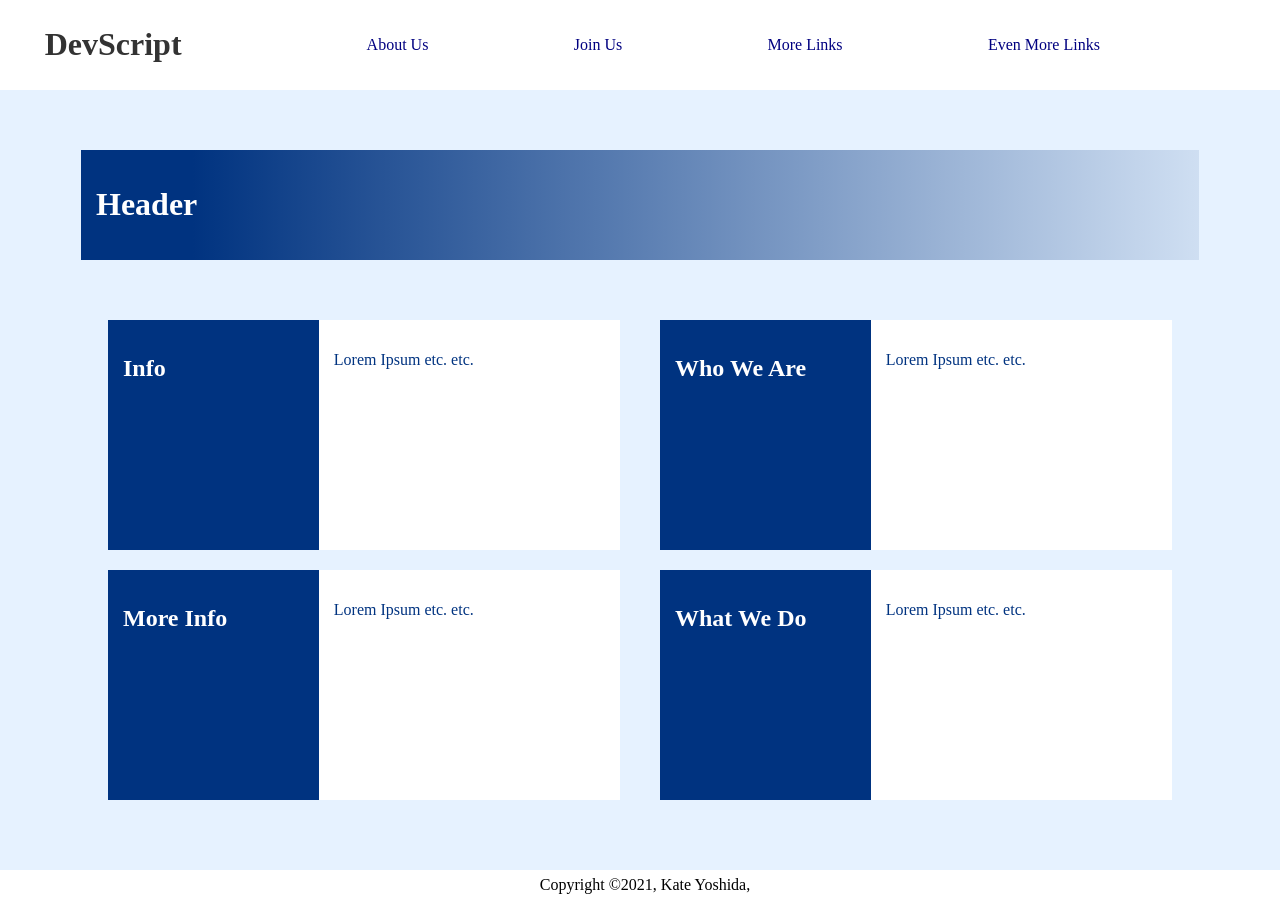
==== index.html @ d692c684 "Rename mainPage.html to index.html" ====
<!DOCTYPE html>
<html>
<head>
  <meta charset="UTF-8">
  <meta name="viewport" content="width=device-width" />
  <title>DevScript</title>
  <link rel="stylesheet" href="style.css" />
</head>
<body>
  <div id="header">
    <h1 id="DevScript">DevScript</h1>
    <div id="nav">
      <a href="#AboutUs">About Us</a>
      <a href="#">Join Us</a>
      <a href="#">More Links</a>
      <a href="#">Even More Links</a>
    </div>
  </div>

<div id="#AboutUs" class="page">
  <div class="pageHeader"><h1>Header</h1></div>

  <div class="contentBox">
    <div>
      <div class="contentHeader"><h2>Info</h2></div>
      <div class="contentHolder"><p>Lorem Ipsum etc. etc.</p></div>
    </div>
    <div>
      <div class="contentHeader"><h2>Who We Are</h2></div>
      <div class="contentHolder"><p>Lorem Ipsum etc. etc.</p></div>
    </div>
    <div>
      <div class="contentHeader"><h2>More Info</h2></div>
      <div class="contentHolder"><p>Lorem Ipsum etc. etc.</p></div>
    </div>
    <div>
      <div class="contentHeader"><h2>What We Do</h2></div>
      <div class="contentHolder"><p>Lorem Ipsum etc. etc.</p></div>
    </div>
  </div>
</div>


  <div id="footer"><p>Copyright ©2021, Kate Yoshida, </p></div>

  <script src="script.js"></script>
</body>
</html>
---- style.css ----
html, body {
  margin: 0px;
}

body {
  background: #e6f2ff;
}

#DevScript {
  color: #333333;
}

a {
  text-decoration: none;
  color: navy;
}

#header, #footer {
  background: white;
  left: 0px;
  width: 100%;
  display: flex;
  align-items: center;
  justify-content: space-evenly;
  padding: 5px;
}

#header {
  top: 0px;
  position: fixed;
}

#footer {
  bottom: 0px;
  height: 20px;
  position: absolute;
}

#nav {
  width: 80%;
  display: flex;
  justify-content: space-evenly;
}

.page {
  display: flex;
  flex-direction: column;
  align-items: center;
}

.pageHeader {
  background-image: linear-gradient(to right, rgba(0,51,128,1) 10%, rgba(0,51,128,0.1));
  width: 85%;
  padding: 15px;
  top: 150px;
  position: absolute;
  color: white;
}

.contentBox {
  width: 100%;
  height: 500px;
  left: 0px;
  top: 300px;
  position: absolute;
  display: flex;
  flex-wrap: wrap;
  justify-content: center;
}

.contentBox > div {
  display: flex;
  width: 40%;
  height: 40%;
  margin: 20px;
}

.contentHeader {
  background: #003380;
  width: 40%;
  height: 100%;
  padding: 15px;
  color: white;
}

.contentHolder {
  background: white;
  width: 60%;
  height: 100%;
  padding: 15px;
  color: #003380;
}
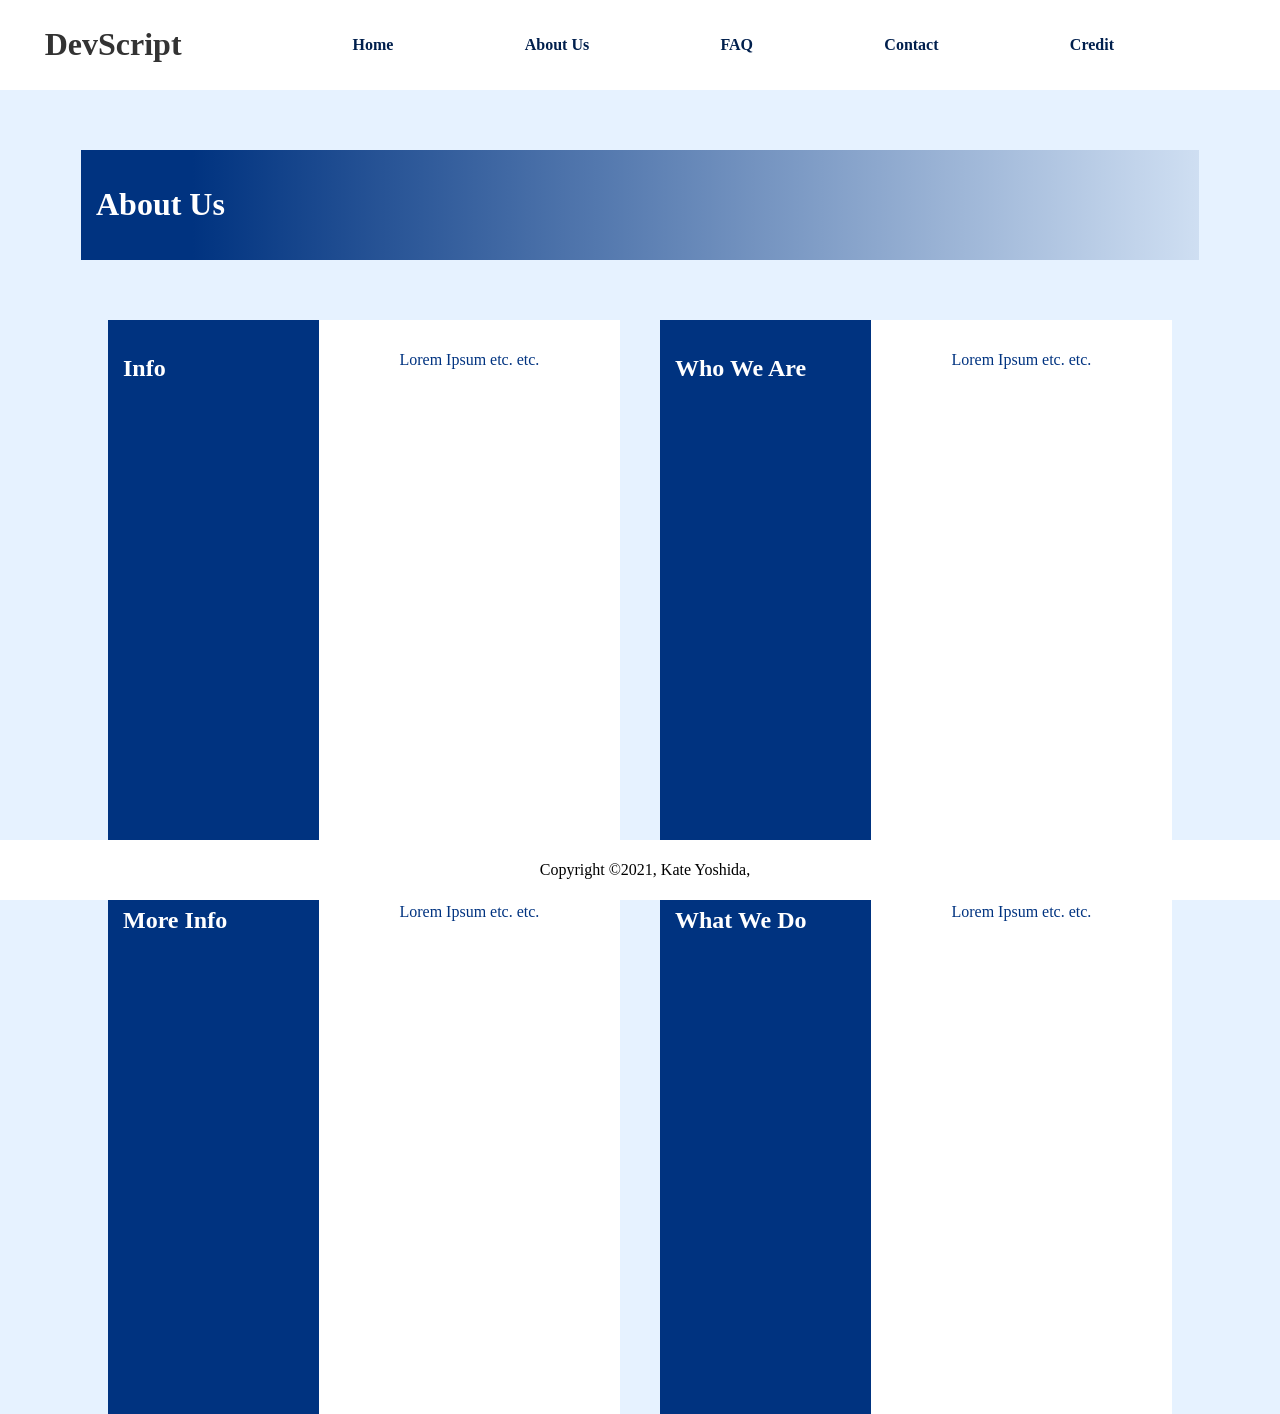
==== commit 673a5504: "Rename index.md to index.html" ====
--- a/index.html
+++ b/index.html
@@ -3,24 +3,25 @@
 <head>
   <meta charset="UTF-8">
   <meta name="viewport" content="width=device-width" />
-  <title>DevScript</title>
+  <title>DevScript - About Us</title>
   <link rel="stylesheet" href="style.css" />
 </head>
 <body>
   <div id="header">
     <h1 id="DevScript">DevScript</h1>
-    <div id="nav">
-      <a href="#AboutUs">About Us</a>
-      <a href="#">Join Us</a>
-      <a href="#">More Links</a>
-      <a href="#">Even More Links</a>
-    </div>
+    <nav>
+      <a href="#">Home</a>
+      <a href="/AboutUs.html">About Us</a>
+      <a href="/FAQ.html">FAQ</a>
+      <a href="#">Contact</a>
+      <a href="#">Credit</a>
+    </nav>
   </div>
 
-<div id="#AboutUs" class="page">
-  <div class="pageHeader"><h1>Header</h1></div>
+<div class="page">
+  <div class="pageHeader"><h1>About Us</h1></div>
 
-  <div class="contentBox">
+  <div class="contentBoxSmall">
     <div>
       <div class="contentHeader"><h2>Info</h2></div>
       <div class="contentHolder"><p>Lorem Ipsum etc. etc.</p></div>
@@ -38,11 +39,10 @@
       <div class="contentHolder"><p>Lorem Ipsum etc. etc.</p></div>
     </div>
   </div>
-</div>
-
 
   <div id="footer"><p>Copyright ©2021, Kate Yoshida, </p></div>
 
-  <script src="script.js"></script>
+</div>
+
 </body>
 </html>
--- a/style.css
+++ b/style.css
@@ -1,5 +1,6 @@
 html, body {
-  margin: 0px;
+  margin: 0;
+  padding: 0;
 }
 
 body {
@@ -12,7 +13,8 @@
 
 a {
   text-decoration: none;
-  color: navy;
+  color: #001f4d;
+  font-weight: bold;
 }
 
 #header, #footer {
@@ -23,6 +25,7 @@
   align-items: center;
   justify-content: space-evenly;
   padding: 5px;
+  z-index: 10;
 }
 
 #header {
@@ -31,18 +34,114 @@
 }
 
 #footer {
-  bottom: 0px;
-  height: 20px;
+  bottom: 0;
   position: absolute;
 }
 
-#nav {
+nav {
   width: 80%;
   display: flex;
   justify-content: space-evenly;
 }
 
 .page {
+  display: flex;
+  flex-direction: column;
+  align-items: center;
+  min-height: 100%;
+}
+
+.pageHeader {
+  background-image: linear-gradient(to right, rgba(0,51,128,1) 10%, rgba(0,51,128,0.1));
+  width: 85%;
+  padding: 15px;
+  top: 150px;
+  position: absolute;
+  color: white;
+}
+
+.contentBoxSmall {
+  width: 100%;
+  left: 0px;
+  top: 300px;
+  position: absolute;
+  display: flex;
+  flex-wrap: wrap;
+  justify-content: center;
+}
+
+.contentBoxSmall > div {
+  display: flex;
+  width: 40%;
+  height: 40vw;
+  margin: 20px;
+}
+
+.contentBoxLarge {
+  width: 100%;
+  height: 500px;
+  left: 0px;
+  top: 300px;
+  position: absolute;
+  display: flex;
+  justify-content: center;
+}
+
+
+.contentBoxSmall .contentHeader {
+  background: #003380;
+  width: 40%;
+  height: 100%;
+  padding: 15px;
+  color: white;
+}
+
+.contentBoxSmall .contentHolder {
+  background: white;
+  width: 60%;
+  height: 100%;
+  padding: 15px;
+  color: #003380;
+  text-align: center;
+}
+
+.contentBoxLarge .contentHolder {
+  background: white;
+  width: 80%;
+  height: 100%;
+  padding: 15px;
+  color: #003380;
+  border: 5px solid;
+  border-image-slice: 1;
+  border-image-source: linear-gradient(to bottom, #003380, #ffffff);
+}
+
+
+.question {
+  background-color: #003380;
+  color: #ffffff;
+  cursor: pointer;
+  padding: 18px;
+  margin: 10px 0px;
+  width: 100%;
+  text-align: left;
+  border: none;
+  outline: none;
+  font-weight: bold;
+  transition: 0.4s;
+}
+
+.active, question:hover {
+  background-color: #2864bd;
+}
+
+.answer {
+  padding: 0px 18px;
+  background-color: white;
+  max-height: 0;
+  overflow: hidden;
+  transition: max-height 0.2s ease-out;
+}.page {
   display: flex;
   flex-direction: column;
   align-items: center;
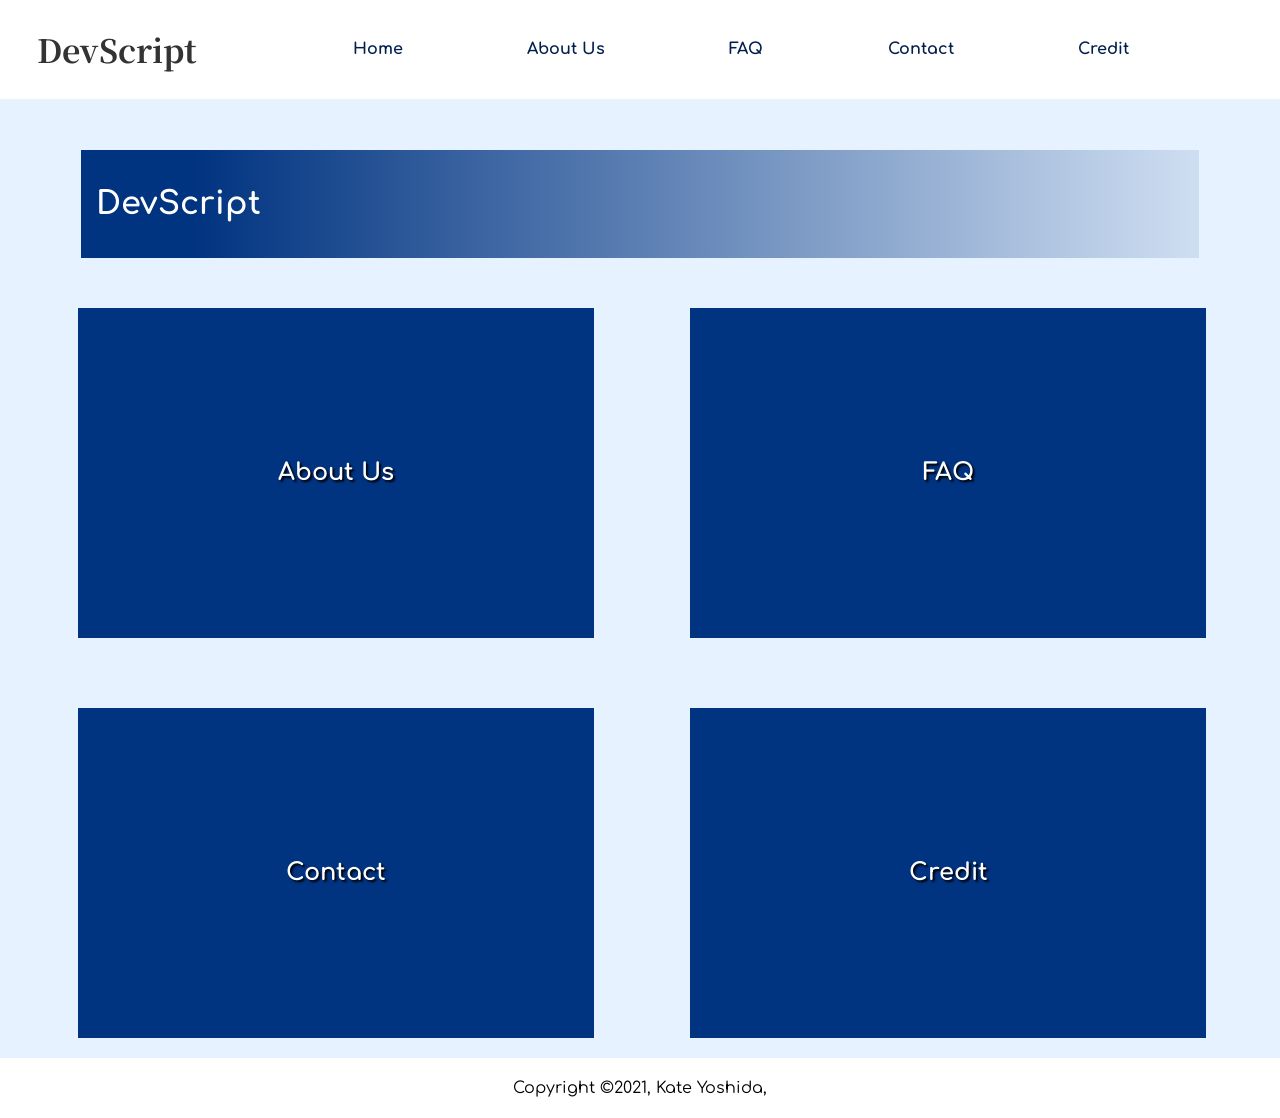
==== commit bf5cdaca: "a" ====
--- a/index.html
+++ b/index.html
@@ -3,40 +3,38 @@
 <head>
   <meta charset="UTF-8">
   <meta name="viewport" content="width=device-width" />
-  <title>DevScript - About Us</title>
+  <title>DevScript - Home</title>
   <link rel="stylesheet" href="style.css" />
-</head>
+  <link rel="preconnect" href="https://fonts.gstatic.com">
+  <link href="https://fonts.googleapis.com/css2?family=Noto+Serif+SC:wght@700&display=swap" rel="stylesheet">
+  <link href="https://fonts.googleapis.com/css2?family=Comfortaa&display=swap" rel="stylesheet"></head>
 <body>
   <div id="header">
     <h1 id="DevScript">DevScript</h1>
     <nav>
-      <a href="#">Home</a>
-      <a href="/AboutUs.html">About Us</a>
-      <a href="/FAQ.html">FAQ</a>
-      <a href="#">Contact</a>
-      <a href="#">Credit</a>
+      <a href="/index.html">Home</a>
+      <a href="/about.html">About Us</a>
+      <a href="/faq.html">FAQ</a>
+      <a href="/contact.html">Contact</a>
+      <a href="/credit.html">Credit</a>
     </nav>
   </div>
 
 <div class="page">
-  <div class="pageHeader"><h1>About Us</h1></div>
+  <div class="pageHeader"><h1>DevScript</h1></div>
 
-  <div class="contentBoxSmall">
+  <div id="homelinks" class="contentBoxSmall">
     <div>
-      <div class="contentHeader"><h2>Info</h2></div>
-      <div class="contentHolder"><p>Lorem Ipsum etc. etc.</p></div>
+      <a href="/about.html" class="contentHeader" id="aboutButton"><h2>About Us</h2></a>
     </div>
     <div>
-      <div class="contentHeader"><h2>Who We Are</h2></div>
-      <div class="contentHolder"><p>Lorem Ipsum etc. etc.</p></div>
+      <a href="/faq.html" class="contentHeader" id="faqButton"><h2>FAQ</h2></a>
     </div>
     <div>
-      <div class="contentHeader"><h2>More Info</h2></div>
-      <div class="contentHolder"><p>Lorem Ipsum etc. etc.</p></div>
+      <a href="/contact.html" class="contentHeader" id="contactButton"><h2>Contact</h2></a>
     </div>
     <div>
-      <div class="contentHeader"><h2>What We Do</h2></div>
-      <div class="contentHolder"><p>Lorem Ipsum etc. etc.</p></div>
+      <a href="/credit.html" class="contentHeader" id="creditButton"><h2>Credit</h2></a>
     </div>
   </div>
 
--- a/style.css
+++ b/style.css
@@ -1,6 +1,10 @@
 html, body {
   margin: 0;
   padding: 0;
+}
+
+a, h1, h2, p {
+  font-family: 'Comfortaa';
 }
 
 body {
@@ -9,6 +13,7 @@
 
 #DevScript {
   color: #333333;
+  font-family: 'Noto Serif SC', serif;
 }
 
 a {
@@ -33,11 +38,6 @@
   position: fixed;
 }
 
-#footer {
-  bottom: 0;
-  position: absolute;
-}
-
 nav {
   width: 80%;
   display: flex;
@@ -56,15 +56,11 @@
   width: 85%;
   padding: 15px;
   top: 150px;
-  position: absolute;
   color: white;
 }
 
 .contentBoxSmall {
   width: 100%;
-  left: 0px;
-  top: 300px;
-  position: absolute;
   display: flex;
   flex-wrap: wrap;
   justify-content: center;
@@ -73,16 +69,12 @@
 .contentBoxSmall > div {
   display: flex;
   width: 40%;
-  height: 40vw;
-  margin: 20px;
+  height: 300px;
+  margin: 50px;
 }
 
 .contentBoxLarge {
   width: 100%;
-  height: 500px;
-  left: 0px;
-  top: 300px;
-  position: absolute;
   display: flex;
   justify-content: center;
 }
@@ -94,6 +86,8 @@
   height: 100%;
   padding: 15px;
   color: white;
+  align-items: center;
+  display: flex;
 }
 
 .contentBoxSmall .contentHolder {
@@ -102,18 +96,29 @@
   height: 100%;
   padding: 15px;
   color: #003380;
-  text-align: center;
+  align-items: center;
+  display: flex;
 }
 
 .contentBoxLarge .contentHolder {
   background: white;
   width: 80%;
-  height: 100%;
+  height: 500px;
   padding: 15px;
   color: #003380;
   border: 5px solid;
   border-image-slice: 1;
   border-image-source: linear-gradient(to bottom, #003380, #ffffff);
+  margin: 50px;
+}
+
+
+#homelinks .contentHeader {
+  justify-content: center;
+}
+
+#aboutContent .contentHeader, #aboutContent .contentHolder {
+  align-items: flex-start;
 }
 
 
@@ -141,51 +146,44 @@
   max-height: 0;
   overflow: hidden;
   transition: max-height 0.2s ease-out;
-}.page {
+}
+
+.page {
   display: flex;
   flex-direction: column;
   align-items: center;
+  margin-top: 150px;
 }
 
 .pageHeader {
   background-image: linear-gradient(to right, rgba(0,51,128,1) 10%, rgba(0,51,128,0.1));
   width: 85%;
   padding: 15px;
-  top: 150px;
-  position: absolute;
   color: white;
 }
 
-.contentBox {
-  width: 100%;
-  height: 500px;
-  left: 0px;
-  top: 300px;
-  position: absolute;
-  display: flex;
-  flex-wrap: wrap;
-  justify-content: center;
+
+#aboutButton {
+  background-image: url("https://images.unsplash.com/photo-1544731612-de7f96afe55f?ixlib=rb-1.2.1&ixid=MXwxMjA3fDB8MHxwaG90by1wYWdlfHx8fGVufDB8fHw%3D&auto=format&fit=crop&w=750&q=80");
+  background-size: cover;
 }
 
-.contentBox > div {
-  display: flex;
-  width: 40%;
-  height: 40%;
-  margin: 20px;
+#faqButton {
+  background-image: url("https://images.unsplash.com/photo-1486312338219-ce68d2c6f44d?ixid=MXwxMjA3fDB8MHxwaG90by1wYWdlfHx8fGVufDB8fHw%3D&ixlib=rb-1.2.1&auto=format&fit=crop&w=752&q=80");
+  background-size: cover;
 }
 
-.contentHeader {
-  background: #003380;
-  width: 40%;
-  height: 100%;
-  padding: 15px;
-  color: white;
+#contactButton {
+  background-image: url("https://images.unsplash.com/photo-1512626120412-faf41adb4874?ixlib=rb-1.2.1&ixid=MXwxMjA3fDB8MHxwaG90by1wYWdlfHx8fGVufDB8fHw%3D&auto=format&fit=crop&w=750&q=80");
+  background-size: cover;
 }
 
-.contentHolder {
-  background: white;
-  width: 60%;
-  height: 100%;
-  padding: 15px;
-  color: #003380;
+#creditButton {
+  background-image: url("https://images.unsplash.com/photo-1589652717521-10c0d092dea9?ixlib=rb-1.2.1&ixid=MXwxMjA3fDB8MHxwaG90by1wYWdlfHx8fGVufDB8fHw%3D&auto=format&fit=crop&w=750&q=80");
+  background-size: cover;
 }
+
+a.contentHeader {
+  text-shadow: 2px 2px 2px black;
+  min-width: 95%;
+}
